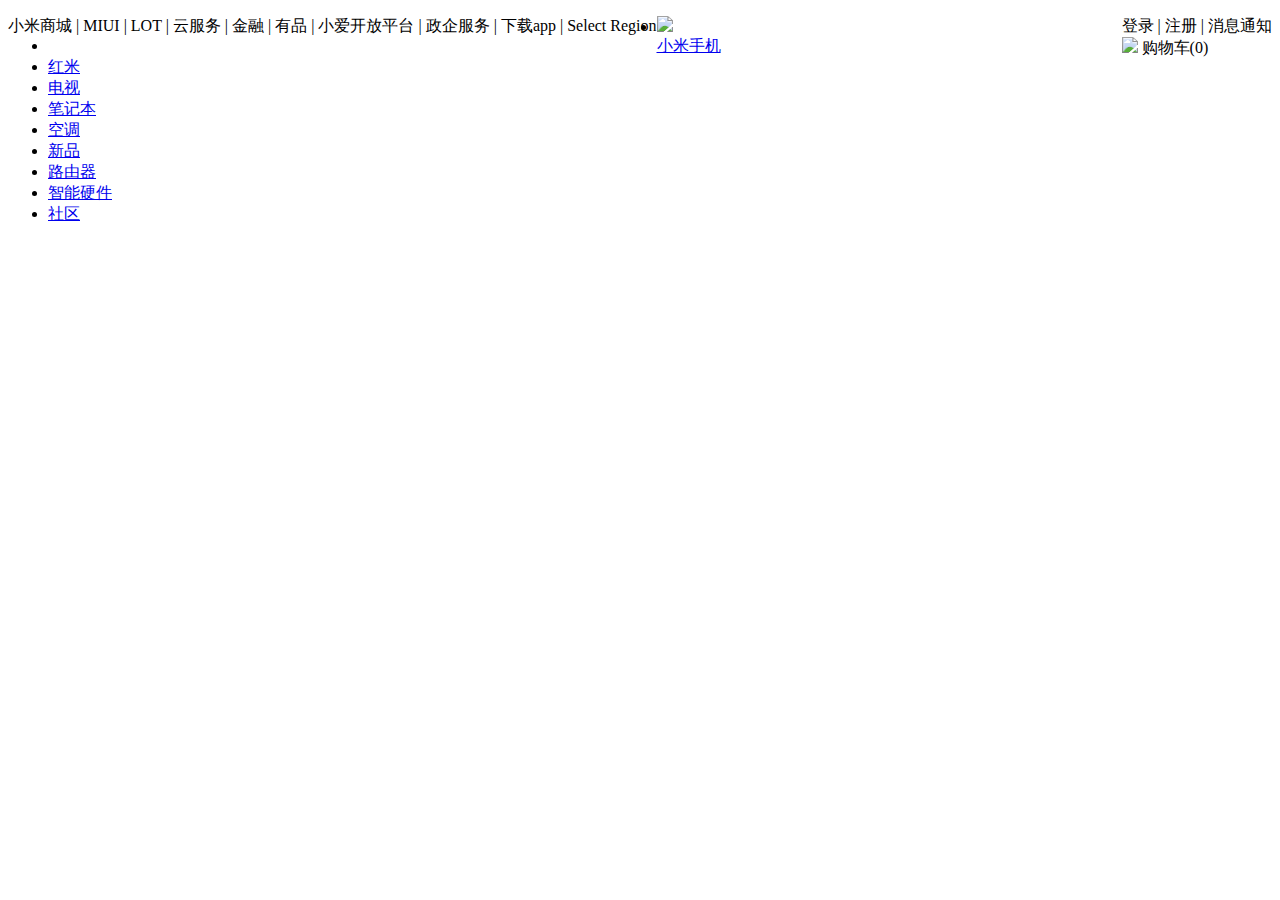
==== index.html @ 6f9b89ef "2" ====
<!doctype html>
   <html lang="en">
   <head>
     <meta charset="UTF-8">
     <link rel="shortcut icon" href="favicon.ico">
     <title>小米商城 - 小米MIX 2、小米Mote 5、小米Mote 3、小米笔记本官方网站</title>
     <link rel="shortcut icon" type="image/ico" href="/favicon.ico" />
     <html><head> <link rel="stylesheet" type="text/css" href="index.css"></head></html>
   </head>
   <body>
  <div id="topbar">
    <div class="Container">
      <div class="topbar-nav">
          <div style="float: left">
        <a>小米商城</a>
        <span class="span">|</span>
<a>MIUI</a> <span class="span">|</span>
<a>LOT</a> <span class="span">|</span>
<a>云服务</a> <span class="span">|</span>
<a>金融</a> <span class="span">|</span>
<a>有品</a> <span class="span">|</span>
<a>小爱开放平台</a> <span class="span">|</span>
<a>政企服务</a> <span class="span">|</span>
<a>下载app</a> <span class="span">|</span>
<a>Select Region</a>
  </div>
</div>
<div class="topbar-cart">
  <div style="float:right">
    <a>登录</a> <span class="span">|</span>
    <a>注册</a> <span class="span">|</span>
    <a>消息通知</a>
    <div class="gowuche">
      <img src="gowuche.png" class="shoppingIcon">
      <span>购物车(0)</span>
      </div>
    </div>
    <div class="ClearBoth"></div>
    </div>
    </div>
    <div class="head_nav">
      <div class="Container head1">
        <div class="leftnav">
          <ul>
            <li><a href="#"><img src="favicon.ico" class="MIIcon"></a></li>
            <li><a href="#">小米手机</a></li>
            <li><a href="#">红米</a></li>
            <li><a href="#">电视</a></li>
            <li><a href="#">笔记本</a></li>
            <li><a href="#">空调</a></li>
            <li><a href="#">新品</a></li>
            <li><a href="#">路由器</a></li>
            <li><a href="#">智能硬件</a></li>
            <li><a href="#">社区</a></li>
          </ul>
          </div>
          <div class="rightnav">
            <from action="#">
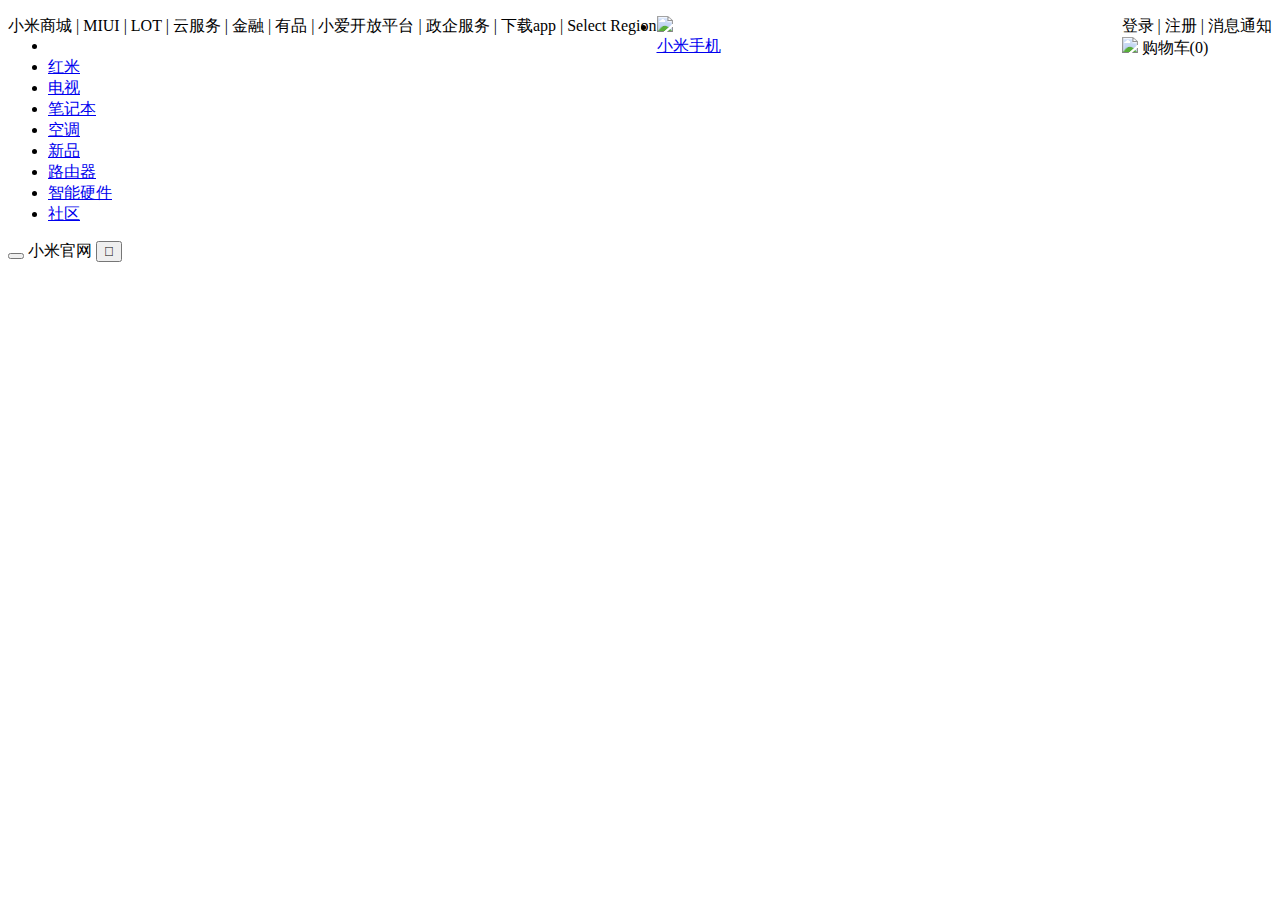
==== commit 45a7ea00: "3" ====
--- a/index.html
+++ b/index.html
@@ -39,21 +39,31 @@
     </div>
     </div>
     <div class="head_nav">
-      <div class="Container head1">
+      <div class="Container">
         <div class="leftnav">
           <ul>
-            <li><a href="#"><img src="favicon.ico" class="MIIcon"></a></li>
-            <li><a href="#">小米手机</a></li>
-            <li><a href="#">红米</a></li>
-            <li><a href="#">电视</a></li>
-            <li><a href="#">笔记本</a></li>
-            <li><a href="#">空调</a></li>
-            <li><a href="#">新品</a></li>
-            <li><a href="#">路由器</a></li>
-            <li><a href="#">智能硬件</a></li>
-            <li><a href="#">社区</a></li>
+           <li><a href="index.css"><img src="favicon.ico"></a></li>
+            <li><a href="index.css">小米手机</a></li>
+            <li><a href="index.css">红米</a></li>
+            <li><a href="index.css">电视</a></li>
+            <li><a href="index.css">笔记本</a></li>
+            <li><a href="index.css">空调</a></li>
+            <li><a href="index.css">新品</a></li>
+            <li><a href="index.css">路由器</a></li>
+            <li><a href="index.css">智能硬件</a></li>
+            <li><a href="index.css">社区</a></li>
           </ul>
           </div>
-          <div class="rightnav">
-            <from action="#">
-    
+          <div class="header">
+            <from action="favicon.ico">
+              <link type="text" class="SearchBox"><button type="submit" class="facicon">
+                <i id="fa-search" class="fa-search" class="fa fa-search"></i></button>
+                </from>
+                <a title="小米官网" class="timg.jpg">小米官网</a>
+               <input class="search-btn iconfont" type="submit" value="">
+                <div class="hotward">
+                </div>
+                <ul class="leftfix search_info">
+                </ul>
+              </body>
+              </html>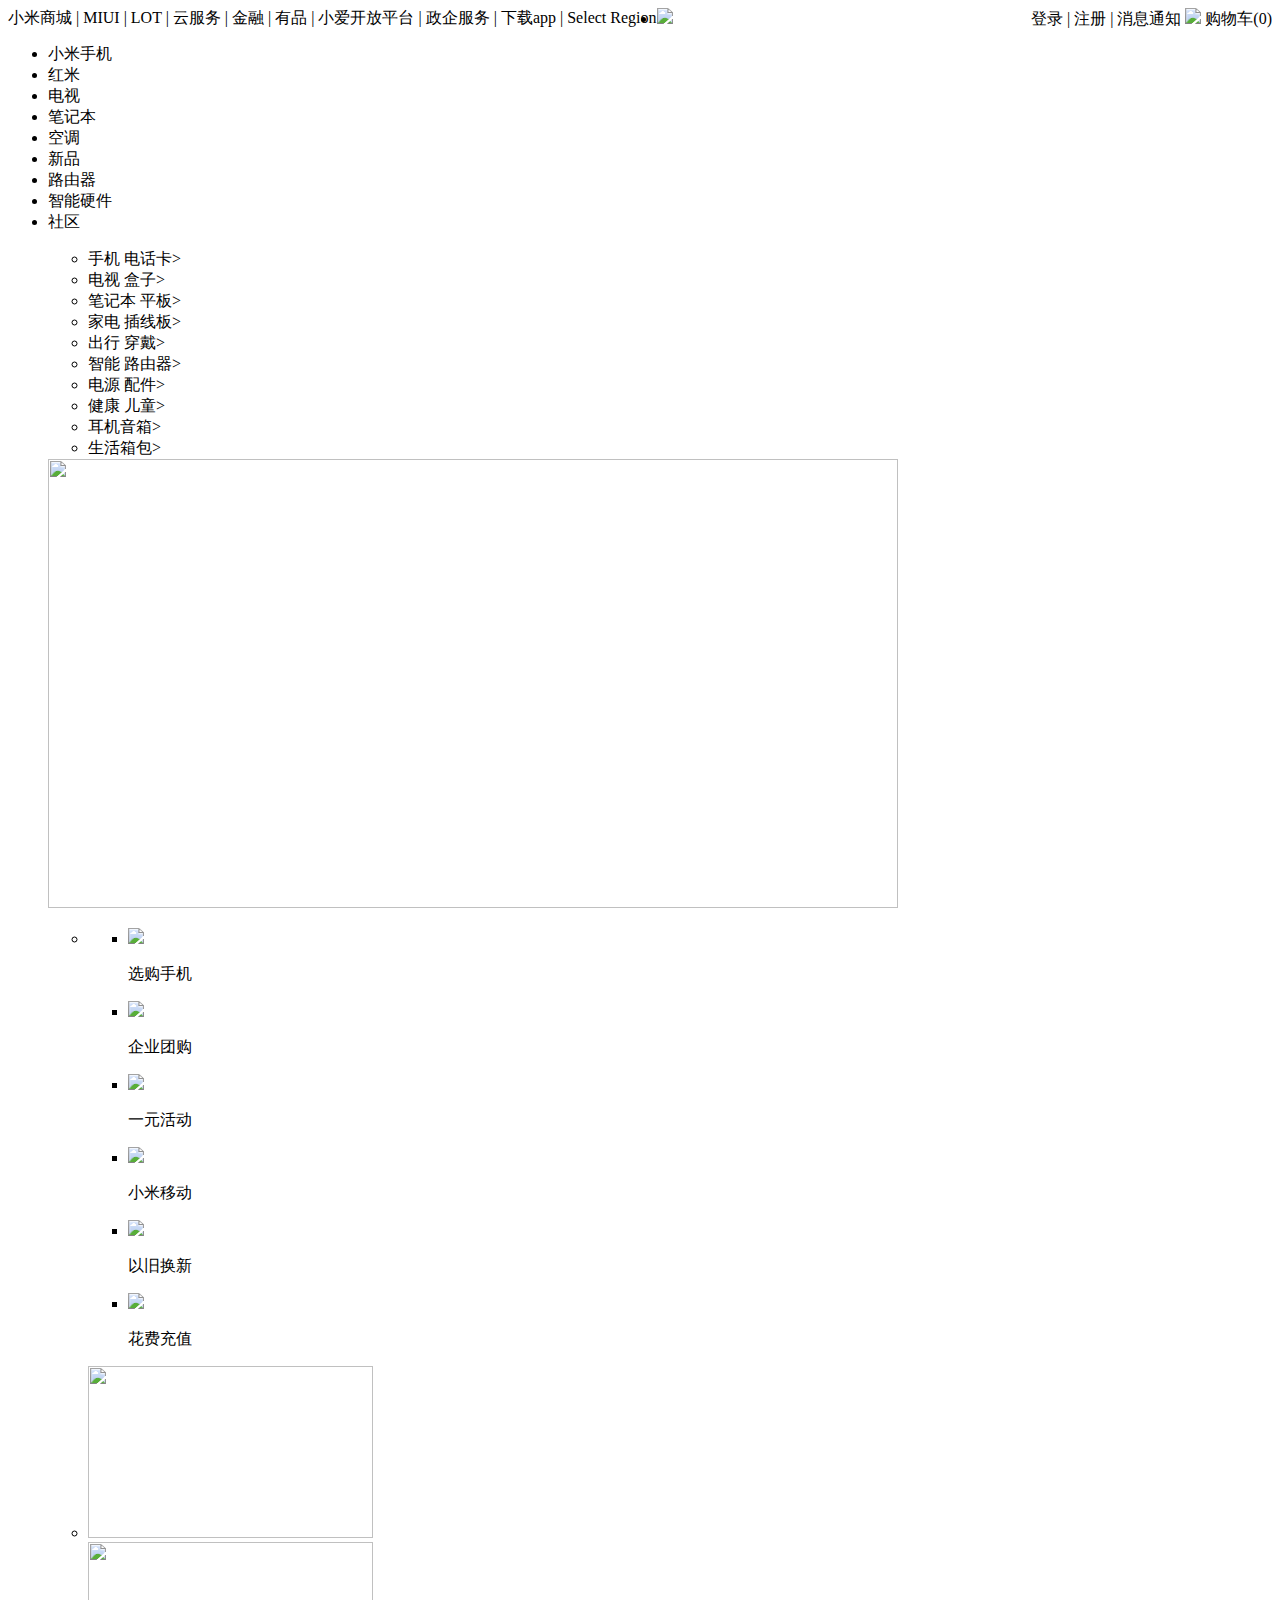
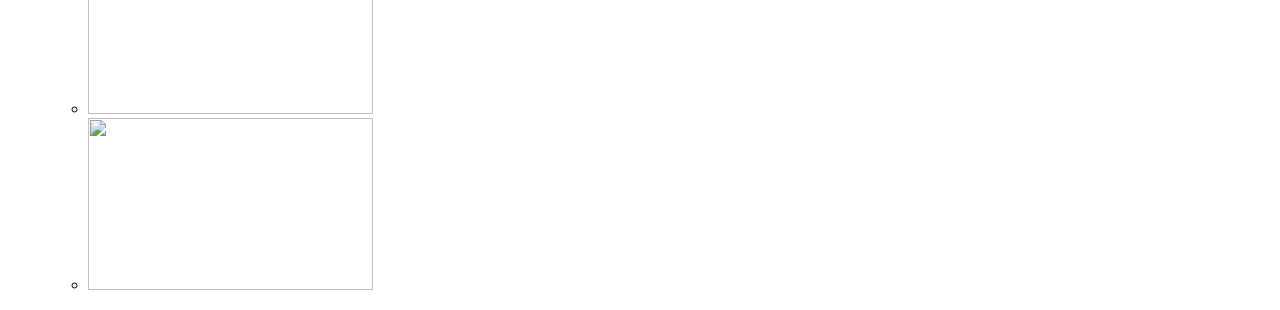
==== commit 0d33fb87: "3" ====
--- a/index.html
+++ b/index.html
@@ -5,7 +5,7 @@
      <link rel="shortcut icon" href="favicon.ico">
      <title>小米商城 - 小米MIX 2、小米Mote 5、小米Mote 3、小米笔记本官方网站</title>
      <link rel="shortcut icon" type="image/ico" href="/favicon.ico" />
-     <html><head> <link rel="stylesheet" type="text/css" href="index.css"></head></html>
+     <link rel="stylesheet" type="text/css" href="index.css">
    </head>
    <body>
   <div id="topbar">
@@ -30,40 +30,94 @@
     <a>登录</a> <span class="span">|</span>
     <a>注册</a> <span class="span">|</span>
     <a>消息通知</a>
-    <div class="gowuche">
       <img src="gowuche.png" class="shoppingIcon">
       <span>购物车(0)</span>
       </div>
     </div>
-    <div class="ClearBoth"></div>
+    <div class="header"></div>
     </div>
     </div>
-    <div class="head_nav">
       <div class="Container">
-        <div class="leftnav">
+        <li><img src="favicon.ico"></li>
           <ul>
-           <li><a href="index.css"><img src="favicon.ico"></a></li>
-            <li><a href="index.css">小米手机</a></li>
-            <li><a href="index.css">红米</a></li>
-            <li><a href="index.css">电视</a></li>
-            <li><a href="index.css">笔记本</a></li>
-            <li><a href="index.css">空调</a></li>
-            <li><a href="index.css">新品</a></li>
-            <li><a href="index.css">路由器</a></li>
-            <li><a href="index.css">智能硬件</a></li>
-            <li><a href="index.css">社区</a></li>
-          </ul>
+            <li><a>小米手机</a></li>
+            <li>红米</li>
+            <li>电视</li>
+            <li>笔记本</li>
+            <li>空调</li>
+            <li>新品</li>
+            <li>路由器</li>
+            <li>智能硬件</li>
+            <li>社区</li>
+            </ul>
           </div>
-          <div class="header">
-            <from action="favicon.ico">
-              <link type="text" class="SearchBox"><button type="submit" class="facicon">
-                <i id="fa-search" class="fa-search" class="fa fa-search"></i></button>
-                </from>
-                <a title="小米官网" class="timg.jpg">小米官网</a>
-               <input class="search-btn iconfont" type="submit" value="">
-                <div class="hotward">
+          </div>
+          <div class="chaxunlan">
+          </div>
+          </div>
+            <ul>
+              <div class="zuoce">
+                <div class="zuoce-1">
+                  <div class="zuoce1">
+                    <div class="diyi">
+                        <ul class="site-category-list" id="J-categoryList">
+                          <i class="jiantou"></i>
+                            <li><a>手机 电话卡</a><span>></span>
+                            <li><a>电视 盒子</a><span>></span>
+                            <li><a>笔记本 平板</a><span>></span>
+                            <li><a>家电 插线板</a><span>></span>
+                            <li><a>出行 穿戴</a><span>></span>
+                            <li><a>智能 路由器</a><span>></span>
+                            <li><a>电源 配件</a><span>></span>
+                            <li><a>健康 儿童</a><span>></span>
+                            <li><a>耳机音箱</a><span>></span>
+                            <li><a>生活箱包</a><span>></span>
+                          </ul>
+                        </div>
+                      </div>
+                    </div>
+                    </div>
+                    <div class="if-box">
+                     <a>
+                       <img src="da.jpg" style="width:850px;height:449px">
+                     </a>
+                    </div>
                 </div>
-                <ul class="leftfix search_info">
-                </ul>
-              </body>
-              </html>+                    <div class="floor2">
+                        <ul>
+                            <li class="floor2-one">
+                                <ul>
+                                    <li>
+                                        <p><img src="1.png"></p>
+                                        <p>选购手机</p>
+                                    </li>
+                                    <li>
+                                        <p><img src="2.jpg"></p>
+                                        <p>企业团购</p>
+                                    </li>
+                                    <li>
+                                        <p><img src="3.jpg"></p>
+                                        <p>一元活动</p>
+                                    </li>
+                                    <li><p><img src="4.png"></p>
+                                    <p>小米移动</p>
+                                    </li>
+                                    <li>
+                                        <p><img src="5.png"></p>
+                                        <p>以旧换新</p>
+                                    </li>
+                                    <li>
+                <p><img src="6.png"></p>
+                  <p>花费充值</p>
+              </li>
+     </ul>
+      </li>
+           <li><a href="#"><img src="7.png" width="285" height="172"></a</li>
+            <li><a href="#"><img src="8.png" width="285" height="172"></a></li>
+            <li><a href="#"><img src="9.png" width="285" height="172"></a></li>
+  </ul>
+            
+            </div>
+            </body>
+           </html>
+          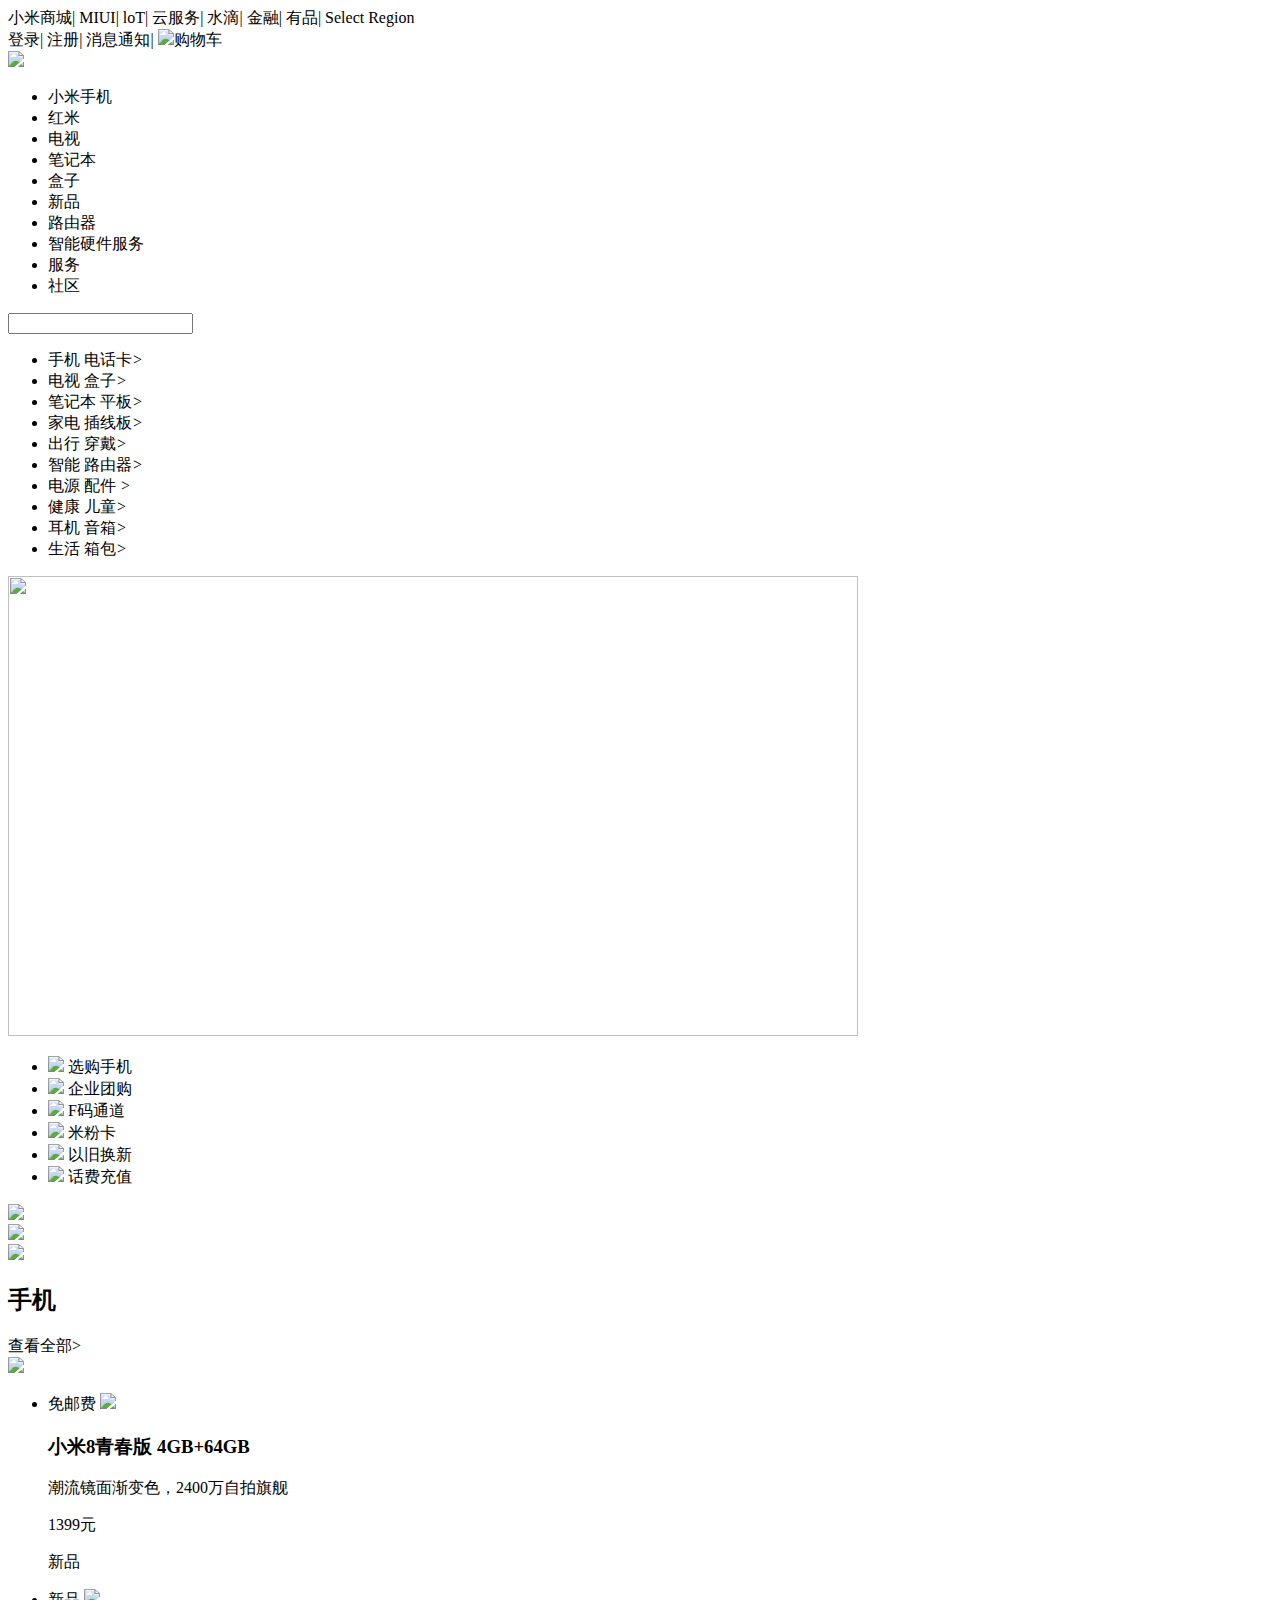
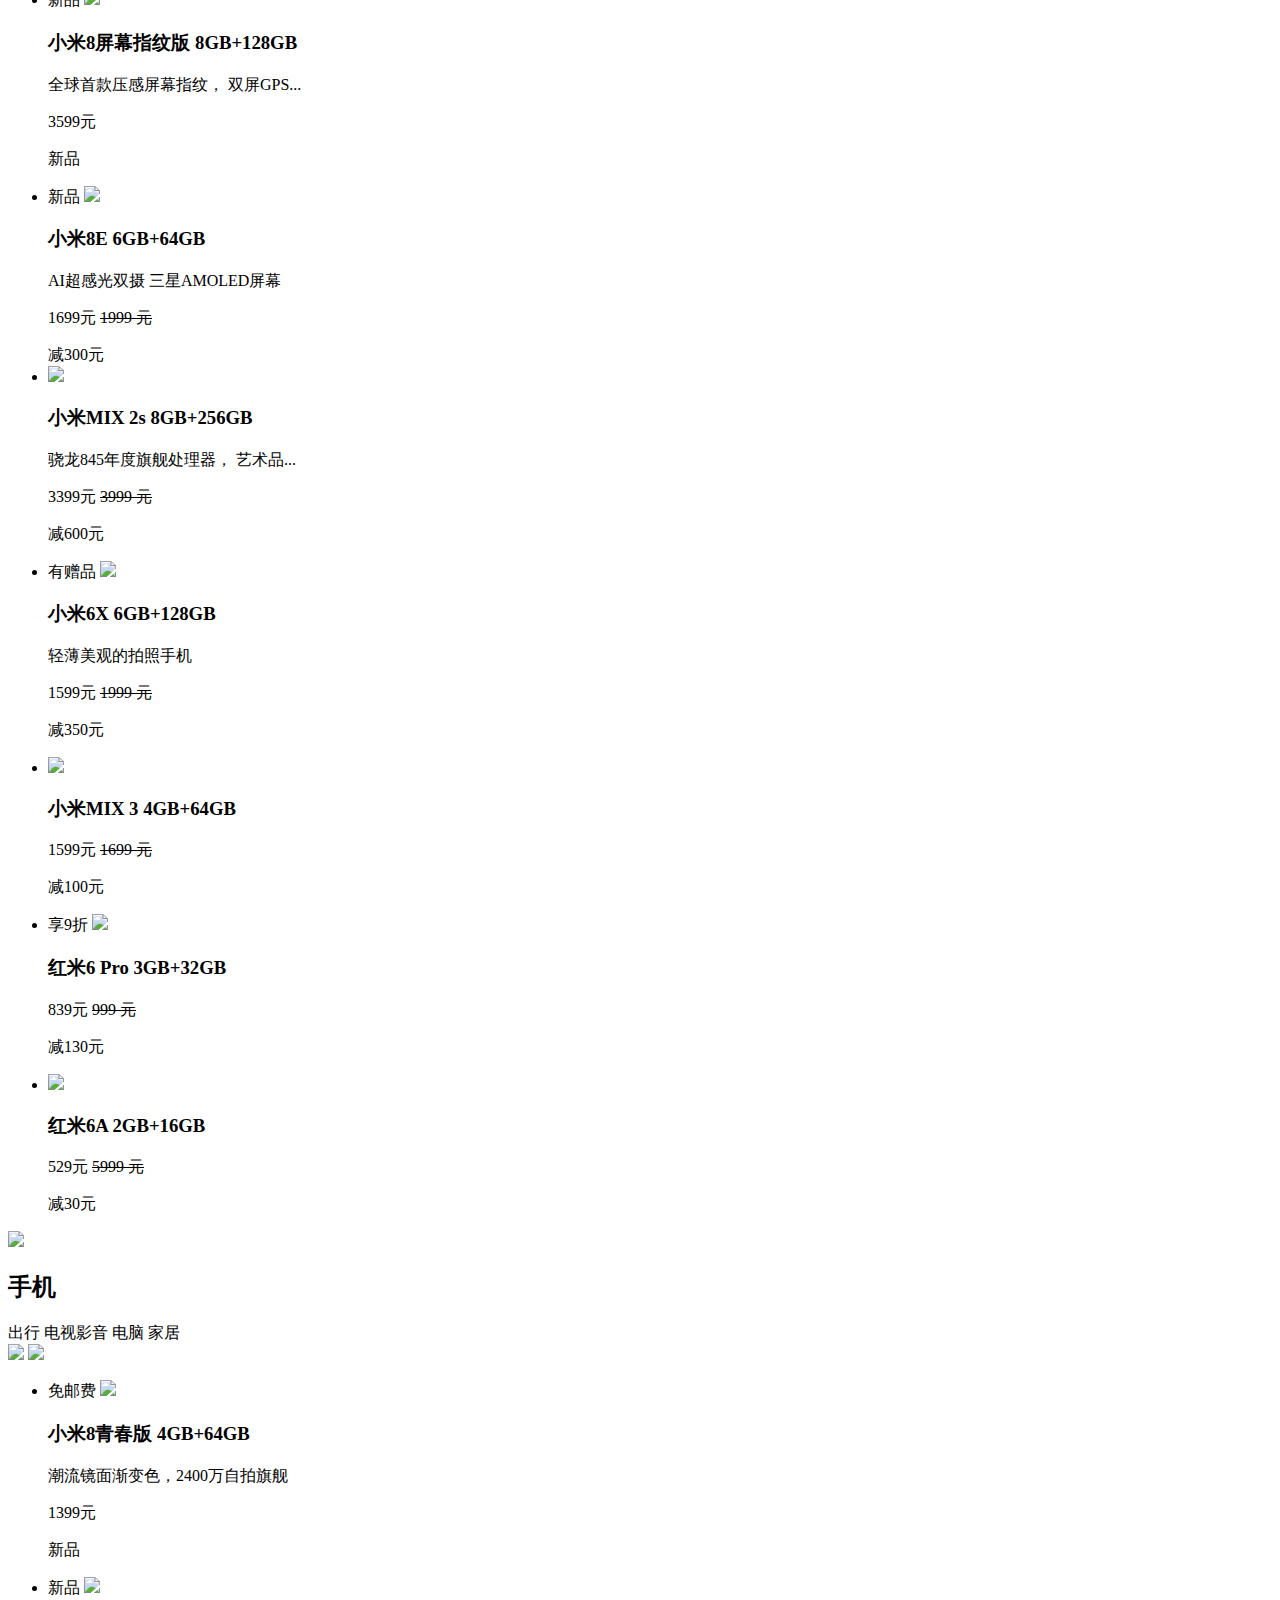
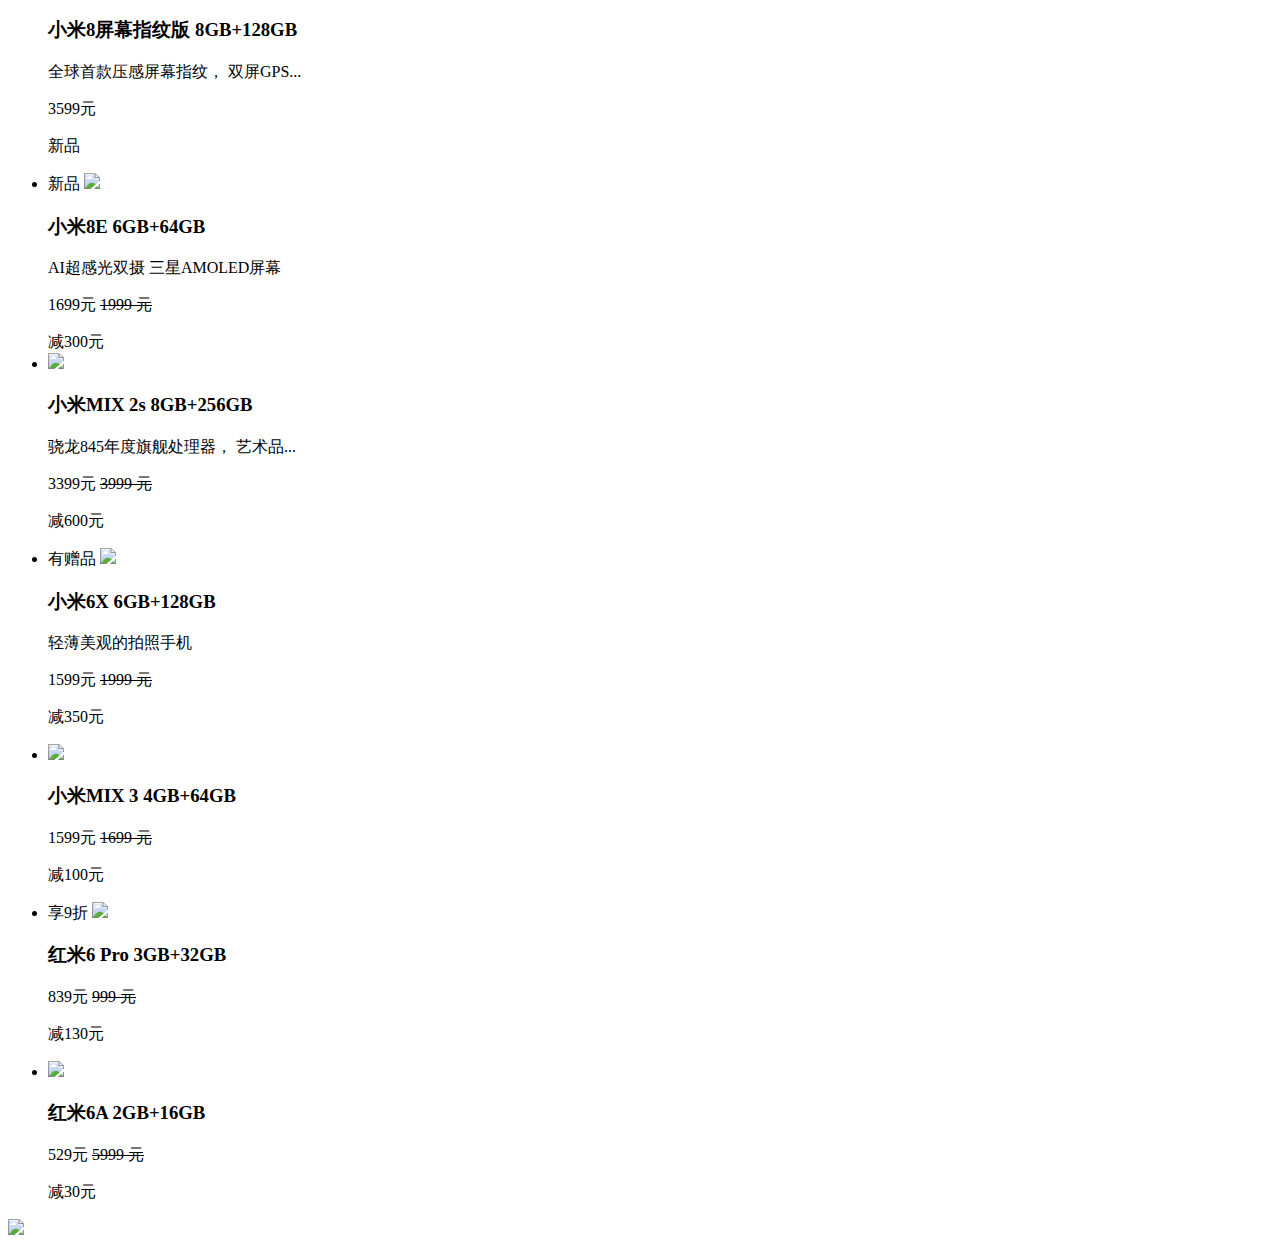
==== commit 9ec9513c: "4" ====
--- a/index.html
+++ b/index.html
@@ -4,120 +4,357 @@
      <meta charset="UTF-8">
      <link rel="shortcut icon" href="favicon.ico">
      <title>小米商城 - 小米MIX 2、小米Mote 5、小米Mote 3、小米笔记本官方网站</title>
-     <link rel="shortcut icon" type="image/ico" href="/favicon.ico" />
+     <link rel="shortcut icon" type="favcion.ico" href="favicon.ico" />
      <link rel="stylesheet" type="text/css" href="index.css">
    </head>
    <body>
-  <div id="topbar">
-    <div class="Container">
-      <div class="topbar-nav">
-          <div style="float: left">
-        <a>小米商城</a>
-        <span class="span">|</span>
-<a>MIUI</a> <span class="span">|</span>
-<a>LOT</a> <span class="span">|</span>
-<a>云服务</a> <span class="span">|</span>
-<a>金融</a> <span class="span">|</span>
-<a>有品</a> <span class="span">|</span>
-<a>小爱开放平台</a> <span class="span">|</span>
-<a>政企服务</a> <span class="span">|</span>
-<a>下载app</a> <span class="span">|</span>
-<a>Select Region</a>
-  </div>
-</div>
-<div class="topbar-cart">
-  <div style="float:right">
-    <a>登录</a> <span class="span">|</span>
-    <a>注册</a> <span class="span">|</span>
-    <a>消息通知</a>
-      <img src="gowuche.png" class="shoppingIcon">
-      <span>购物车(0)</span>
-      </div>
     </div>
-    <div class="header"></div>
-    </div>
-    </div>
-      <div class="Container">
-        <li><img src="favicon.ico"></li>
-          <ul>
-            <li><a>小米手机</a></li>
-            <li>红米</li>
-            <li>电视</li>
-            <li>笔记本</li>
-            <li>空调</li>
-            <li>新品</li>
-            <li>路由器</li>
-            <li>智能硬件</li>
-            <li>社区</li>
-            </ul>
+    <div class="header">
+        <div class="topbar">
+            <div class="wrap">
+                <div class="topbar-left">
+                    <a>小米商城</a><span >|</span>
+                    <a>MIUI</a><span>|</span>
+                    <a>loT</a><span>|</span>
+                    <a>云服务</a><span>|</span>
+                    <a>水滴</a><span>|</span>
+                    <a>金融</a><span>|</span>
+                    <a>有品</a><span>|</span>
+                    <a>Select Region</a>
+                </div>
+                <div class="topbar-right">
+                    <a id="login">登录</a><span>|</span>
+                    <a id="register">注册</a><span>|</span>
+                    <a id="dd">消息通知</a><span>|</span>
+                        <a id="iconfont"><img src="gowuche.PNG">购物车</a>
+                    </div>
+                </div>
+            </div>
+        </div>
+        <div class="nav wrap">
+          <div class="nav-logo">
+            <a href=""><img src="favicon.ico"></a>
           </div>
-          </div>
-          <div class="chaxunlan">
-          </div>
-          </div>
-            <ul>
-              <div class="zuoce">
-                <div class="zuoce-1">
-                  <div class="zuoce1">
-                    <div class="diyi">
-                        <ul class="site-category-list" id="J-categoryList">
-                          <i class="jiantou"></i>
-                            <li><a>手机 电话卡</a><span>></span>
-                            <li><a>电视 盒子</a><span>></span>
-                            <li><a>笔记本 平板</a><span>></span>
-                            <li><a>家电 插线板</a><span>></span>
-                            <li><a>出行 穿戴</a><span>></span>
-                            <li><a>智能 路由器</a><span>></span>
-                            <li><a>电源 配件</a><span>></span>
-                            <li><a>健康 儿童</a><span>></span>
-                            <li><a>耳机音箱</a><span>></span>
-                            <li><a>生活箱包</a><span>></span>
-                          </ul>
-                        </div>
+          <div class="nav wrap">
+				<div class="header-nav">
+					<ul class="nav-list">
+						</li>
+						<li class="nav-item" id="phone">
+							<a>小米手机</a>
+						</li>
+						<li class="nav-item" id="hongmi">
+							<a>红米</a>
+						</li>
+						<li class="nav-item" id="tv">
+							<a>电视</a>
+						</li>
+						<li class="nav-item" id="computer">
+							<a>笔记本</a>
+						</li>
+						<li class="nav-item" id="hezi">
+							<a>盒子</a>
+						</li>
+					<li class="nav-item" id="news">
+							<a>新品</a>
+						</li>
+						<li class="nav-item" id="router">
+							<a>路由器</a>
+						</li>
+						<li class="nav-item" id="hard">
+							<a>智能硬件服务</a>
+						</li>
+						<li class="nav-item">
+							<a>服务</a>
+						</li>
+						<li class="nav-item">
+							<a>社区</a>
+						</li>
+                    </ul>
+                    </div>
+                    <div class="nav-search">
+                            <form>
+                                    <input class="search-text" type="text">
+                            </form>
+                        </div>
+                    </div>
+                </div>
+                <div class="home-category">
+                        <ul>
+                            <li class="nav-hover">
+                                <a>手机 电话卡<i class="iconfont">></i></a>
+                                <div class="category-children">
+                            <li class="nav-hover">
+                                <a>电视 盒子<i class="iconfont">></i></a>
+                                <div class="category-children">
+                            </li>
+                            <li class="nav-hover">
+                                <a>笔记本 平板<i class="iconfont">></i></a>
+                                <div class="category-children">
+                            <li class="nav-hover">
+                                <a>家电 插线板<i class="iconfont">></i></a>
+                                <div class="category-children">
+                            <li class="nav-hover">
+                                <a>出行 穿戴<i class="iconfont">></i></a>
+                                <div class="category-children">
+                            <li class="nav-hover">
+                                <a>智能 路由器<i class="iconfont">></i></a>
+                                <div class="category-children">
+                            <li class="nav-hover">
+                                <a>电源 配件 <i class="iconfont">></i></a>
+                                <div class="category-children">
+                            <li class="nav-hover">
+                                <a>健康 儿童<i class="iconfont">></i></a>
+                                <div class="category-children">
+                            </li>
+                            <li class="nav-hover">
+                            <a>耳机 音箱<i class="iconfont">></i></a>
+                                <div class="category-children">
+                            <li class="nav-hover">
+                                <a>生活 箱包<i class="iconfont">></i></a>
+                                <div class="category-children">
+                            </li>
+                        </ul>
+                    </div>
+                    <div class="datu">
+                        <a>
+                        <img src="da.jpg" style="width: 850px; height: 460px;">
+                        </a>
                       </div>
-                    </div>
-                    </div>
-                    <div class="if-box">
-                     <a>
-                       <img src="da.jpg" style="width:850px;height:449px">
-                     </a>
-                    </div>
-                </div>
-                    <div class="floor2">
+            <div class="clear"></div>
+            <div class="main"></div>
+            <div class="home-hero-sub">
+                    <div class="span6">
                         <ul>
-                            <li class="floor2-one">
-                                <ul>
-                                    <li>
-                                        <p><img src="1.png"></p>
-                                        <p>选购手机</p>
-                                    </li>
-                                    <li>
-                                        <p><img src="2.jpg"></p>
-                                        <p>企业团购</p>
-                                    </li>
-                                    <li>
-                                        <p><img src="3.jpg"></p>
-                                        <p>一元活动</p>
-                                    </li>
-                                    <li><p><img src="4.png"></p>
-                                    <p>小米移动</p>
-                                    </li>
-                                    <li>
-                                        <p><img src="5.png"></p>
-                                        <p>以旧换新</p>
-                                    </li>
-                                    <li>
-                <p><img src="6.png"></p>
-                  <p>花费充值</p>
-              </li>
-     </ul>
-      </li>
-           <li><a href="#"><img src="7.png" width="285" height="172"></a</li>
-            <li><a href="#"><img src="8.png" width="285" height="172"></a></li>
-            <li><a href="#"><img src="9.png" width="285" height="172"></a></li>
-  </ul>
-            
+                            <li>
+                                <a><img src="1.png">
+                                    <i class="iconfont"></i>
+                                    选购手机
+                                    </a>
+                            </li>
+                            <li>
+                                <a><img src="2.png" >
+                                    <i class="iconfont"></i>
+                                    企业团购
+                                </a>
+                            </li>
+                            <li>
+                                <a><img src="3.png" >
+                                    <i class="iconfont"></i>
+                                    F码通道
+                                </a>
+                            </li>
+                            <li>
+                                <a><img src="4.png" >
+                                    <i class="iconfont"></i>
+                                    米粉卡
+                                </a>
+                            </li>
+                            <li>
+                                <a><img src="5.png" >
+                                    <i class="iconfont"></i>
+                                    以旧换新
+                                </a>
+                            </li>
+                            <li>
+                                <a><img src="6.png" >
+                                    <i class="iconfont"></i>
+                                    话费充值
+                                </a>
+                            </li>
+                        </ul>
+                    </div>
+                    <div class="row3">
+                        <div>
+                            <img src="7.jpg"/>
+                        </div>
+                        <div>
+                            <img src="8.jpg"/>
+                        </div>
+                        <div>
+                            <img src="9.jpg"/>
+                        </div>
+                    </div>
+                </div>
             </div>
-            </body>
-           </html>
-          +        </div>
+        <div class="main3">
+                <div class="main3-content">
+                    <div class="zhineng-head">
+                        <h2>手机</h2>
+                        <a class="look-both">查看全部<span>&gt</span></a>
+                    </div>
+                    <div class="main3-tabcard">
+                        <div class="main3-tabcard-left">
+                            <img src="11.jpg">
+                        </div>
+                        <ul class="main3-tabcard-right">
+                            <li class="lim">
+                                <span class="tabcard-tit-you">免邮费</span>
+                                <img src="22.jpg">
+                                <h3>小米8青春版 4GB+64GB</h3>
+                                <p>潮流镜面渐变色，2400万自拍旗舰</p>
+                                <p class="price">1399元</p>
+                                <p class="flag flag-new">新品</p>
+                            </li>
+                            <li class="lim">
+                                <span class="tabcard-tit-new">新品</span>
+                                <img src="33.png">
+                                <h3>小米8屏幕指纹版 8GB+128GB</h3>
+                                <p>全球首款压感屏幕指纹， 双屏GPS...</p>
+                                <p class="price">3599元</p>
+                                <p class="flag flag-new">新品</p>
+                            </li>
+                            <li class="lim">
+                                <span class="tabcard-tit-new">新品</span>
+                                <img src="44.jpg">
+                                <h3>小米8E 6GB+64GB</h3>
+                                <p>AI超感光双摄 三星AMOLED屏幕</p>
+                                <p class="price">1699元</span>
+                                    <del><span class="num"></span>1999 元</del>  </p>
+                                    <div class="flag flag-old">减300元</div>
+                            </li>
+                            <li class="lim">
+                                <img src="55.jpg">
+                                <h3>小米MIX 2s 8GB+256GB</h3>
+                                <p>骁龙845年度旗舰处理器， 艺术品...</p>
+                                <p class="price">3399元</span>
+                                    <del><span class="num"></span>3999 元</del>  </p>
+                                <div class="flag flag-old">减600元</p>
+                            </li>
+                            <li>
+                                <span class="tabcard-tit-song">有赠品</span>
+                                <img src="66.jpg">
+                                <h3>小米6X 6GB+128GB</h3>
+                                <p>轻薄美观的拍照手机</p>
+                                <p class="price">1599元</span>
+                                    <del><span class="num"></span>1999 元</del>  </p>
+                                <div class="flag flag-old">减350元</p>
+                            </li>
+                            <li>
+                                <img src="77.jpg">
+                                <h3>小米MIX 3 4GB+64GB</h3>
+                                <p class="desc"></p>
+                                <p class="price">1599元</span>
+                                    <del><span class="num"></span>1699 元</del>  </p>
+                                <div class="flag flag-old">减100元</p>
+                            </li>
+                            <li>
+                                <span class="tabcard-tit-zhe">享9折</span>
+                                <img src="88.jpg">
+                                <h3>红米6 Pro 3GB+32GB</h3>
+                                <p class="desc"></p>
+                                <p class="price">839元</span>
+                                    <del><span class="num"></span>999 元</del>  </p>
+                                <div class="flag flag-old">减130元</p>
+                            </li>
+                            <li>
+                                <img src="99.jpg">
+                                <h3>红米6A 2GB+16GB</h3>
+                                <p class="desc"></p>
+                                <p class="price">529元</span>
+                                    <del><span class="num"></span>5999 元</del>  </p>
+                                <div class="flag flag-old">减30元</p>
+                            </li>
+                        </ul>
+                    </div>
+                </div>
+                <div class="xiatupian">
+                    <li>
+                        <img src="10.jpg">
+                    </li>
+                </div>
+              </div>
+              <div class="main4
+              ?">
+                <div class="main4-content">
+                    <div class="zhineng-head">
+                        <h2>手机</h2>
+                        <a class="look-both">出行 电视影音 电脑 家居<span></span></a>
+                    </div>
+                    <div class="main4-tobcard">
+                            <div class="main4-tabcard-left img">
+                                <img src="111.jpg"/>
+                                <img src="666.jpg"/>
+                            </div>
+                    </div>
+                        </div>
+                        <ul class="main4-tabcard-right">
+                            <li class="lim">
+                                <span class="tabcard-tit-you">免邮费</span>
+                                <img src="222.jpg.png">
+                                <h3>小米8青春版 4GB+64GB</h3>
+                                <p>潮流镜面渐变色，2400万自拍旗舰</p>
+                                <p class="price">1399元</p>
+                                <p class="flag flag-new">新品</p>
+                            </li>
+                            <li class="lim">
+                                <span class="tabcard-tit-new">新品</span>
+                                <img src="333.jpg">
+                                <h3>小米8屏幕指纹版 8GB+128GB</h3>
+                                <p>全球首款压感屏幕指纹， 双屏GPS...</p>
+                                <p class="price">3599元</p>
+                                <p class="flag flag-new">新品</p>
+                            </li>
+                            <li class="lim">
+                                <span class="tabcard-tit-new">新品</span>
+                                <img src="444.jpg.png">
+                                <h3>小米8E 6GB+64GB</h3>
+                                <p>AI超感光双摄 三星AMOLED屏幕</p>
+                                <p class="price">1699元</span>
+                                    <del><span class="num"></span>1999 元</del>  </p>
+                                    <div class="flag flag-old">减300元</div>
+                            </li>
+                            <li class="lim">
+                                <img src="555.jpg">
+                                <h3>小米MIX 2s 8GB+256GB</h3>
+                                <p>骁龙845年度旗舰处理器， 艺术品...</p>
+                                <p class="price">3399元</span>
+                                    <del><span class="num"></span>3999 元</del>  </p>
+                                <div class="flag flag-old">减600元</p>
+                            </li>
+                            <li>
+                                <span class="tabcard-tit-song">有赠品</span>
+                                <img src="777.jpg.png">
+                                <h3>小米6X 6GB+128GB</h3>
+                                <p>轻薄美观的拍照手机</p>
+                                <p class="price">1599元</span>
+                                    <del><span class="num"></span>1999 元</del>  </p>
+                                <div class="flag flag-old">减350元</p>
+                            </li>
+                            <li>
+                                <img src="888.jpg">
+                                <h3>小米MIX 3 4GB+64GB</h3>
+                                <p class="desc"></p>
+                                <p class="price">1599元</span>
+                                    <del><span class="num"></span>1699 元</del>  </p>
+                                <div class="flag flag-old">减100元</p>
+                            </li>
+                            <li>
+                                <span class="tabcard-tit-zhe">享9折</span>
+                                <img src="999.jpg.png">
+                                <h3>红米6 Pro 3GB+32GB</h3>
+                                <p class="desc"></p>
+                                <p class="price">839元</span>
+                                    <del><span class="num"></span>999 元</del>  </p>
+                                <div class="flag flag-old">减130元</p>
+                            </li>
+                            <li>
+                                <img src="100.jpg">
+                                <h3>红米6A 2GB+16GB</h3>
+                                <p class="desc"></p>
+                                <p class="price">529元</span>
+                                    <del><span class="num"></span>5999 元</del>  </p>
+                                <div class="flag flag-old">减30元</p>
+                            </li>
+                        </ul>
+                    </div>
+                </div>
+                <div class="xiatupian">
+                    <li>
+                        <img src="101.jpg">
+                    </li>
+                </div>
+              </div>
+               
+</body>
+</html>